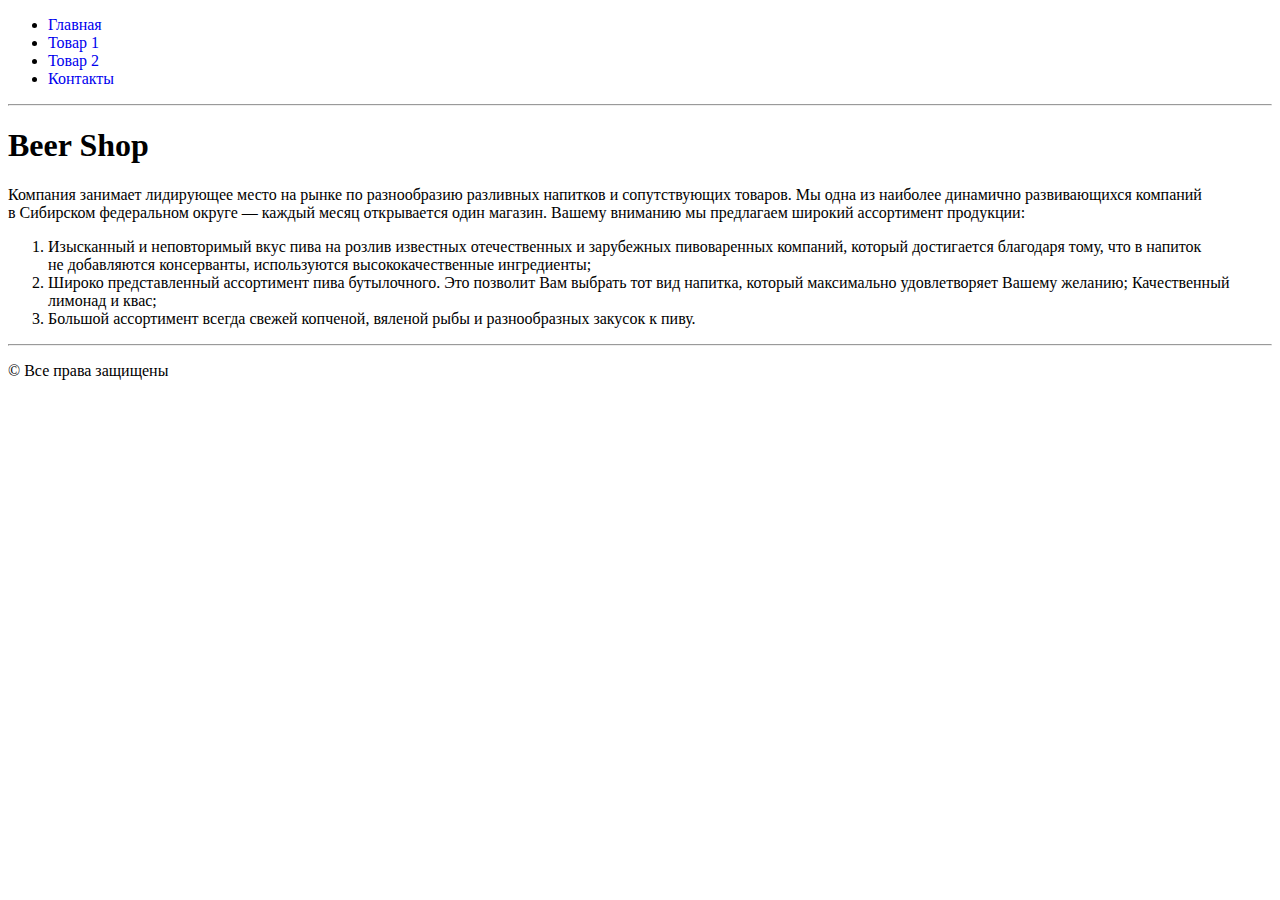
==== html_css/beer shop/index.html @ e2d93651 "lesson 2" ====
<!DOCTYPE html>
<html lang="en">

<head>
  <meta charset="UTF-8">
  <title>Beer Shop</title>
  <link rel="stylesheet" href="css/beershop.css">
</head>

<body>

  <header>
    <ul>
      <li><a href="index.html">Главная</a></li>
      <li><a href="catalog/beer1.html">Товар 1</a></li>
      <li><a href="catalog/beer2.html">Товар 2</a></li>
      <li><a href="contacts.html">Контакты</a></li>
    </ul>
    <hr>
  </header>
  
  <h1>Beer Shop</h1>

  <p>Компания занимает лидирующее место на&nbsp;рынке по&nbsp;разнообразию разливных напитков и&nbsp;сопутствующих товаров. Мы&nbsp;одна из&nbsp;наиболее динамично развивающихся компаний в&nbsp;Сибирском федеральном округе&nbsp;&mdash; каждый месяц открывается один магазин. Вашему вниманию мы&nbsp;предлагаем широкий ассортимент продукции:</p>

  <ol>
    <li> Изысканный и&nbsp;неповторимый вкус пива на&nbsp;розлив известных отечественных и&nbsp;зарубежных пивоваренных компаний, который достигается благодаря тому, что в&nbsp;напиток не&nbsp;добавляются консерванты, используются высококачественные ингредиенты;</li>
    <li> Широко представленный ассортимент пива бутылочного. Это позволит Вам выбрать тот вид напитка, который максимально удовлетворяет Вашему желанию; Качественный лимонад и&nbsp;квас;</li>
    <li> Большой ассортимент всегда свежей копченой, вяленой рыбы и&nbsp;разнообразных закусок к&nbsp;пиву.</li>
  </ol>

  <footer>
    <hr>
    <p>&copy; Все права защищены</p>
  </footer>

</body>

</html>
---- html_css/beer shop/css/beershop.css ----
.img_logo {
  width: 150px;
  height: 150px;
}

input {
  width: 100%
}

textarea {
  width: 100%
}

select {
  width: 100%
}

a {
  text-decoration: none;
}
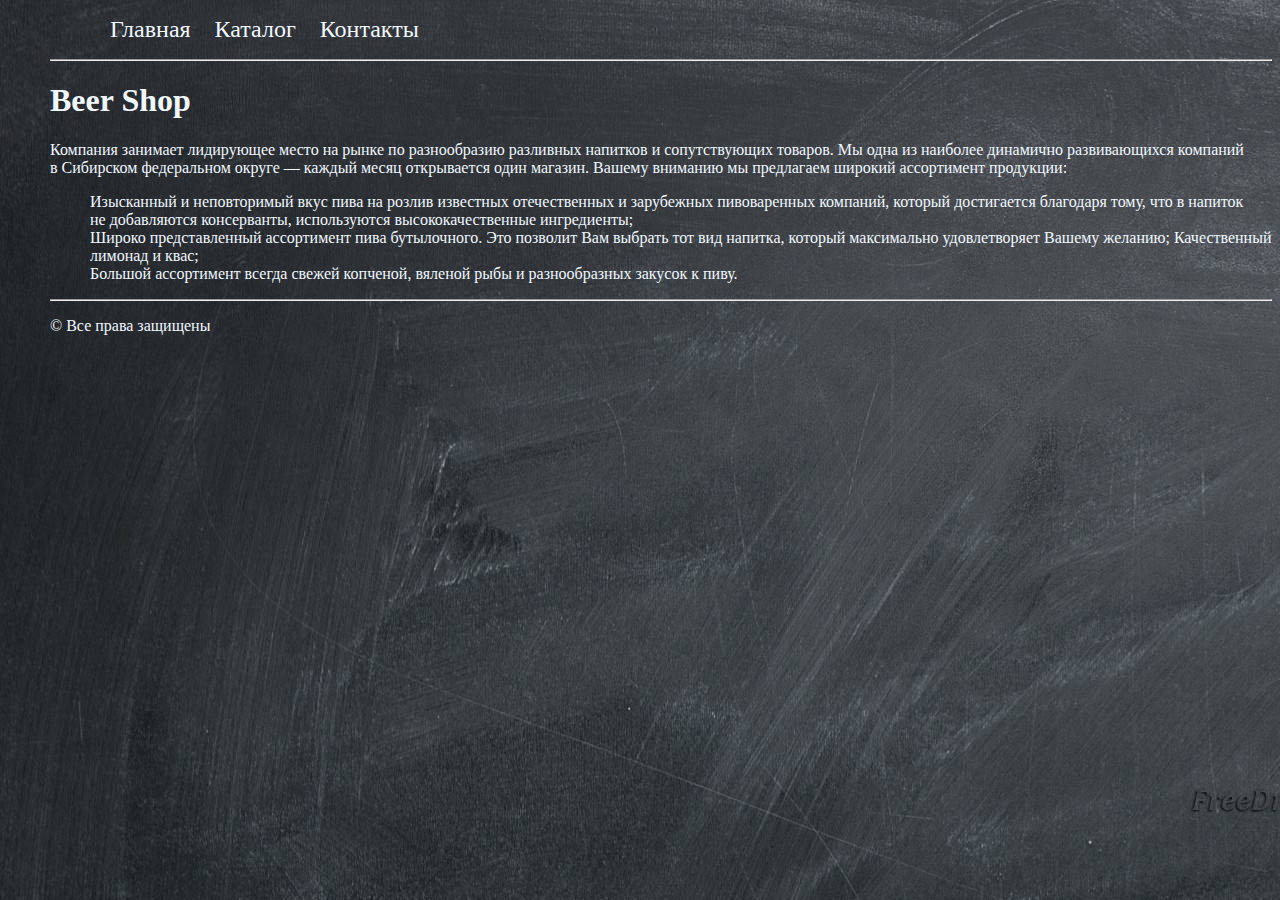
==== commit d3bdf13f: "lesson 3 part 1" ====
--- a/html_css/beer shop/index.html
+++ b/html_css/beer shop/index.html
@@ -10,10 +10,9 @@
 <body>
 
   <header>
-    <ul>
+    <ul class="menu">
       <li><a href="index.html">Главная</a></li>
-      <li><a href="catalog/beer1.html">Товар 1</a></li>
-      <li><a href="catalog/beer2.html">Товар 2</a></li>
+      <li><a href="catalog.html">Каталог</a></li>
       <li><a href="contacts.html">Контакты</a></li>
     </ul>
     <hr>
--- a/html_css/beer shop/css/beershop.css
+++ b/html_css/beer shop/css/beershop.css
@@ -1,3 +1,10 @@
+body {
+  font: 12pt "Franklin Gothic Medium", cursive;
+  background-image: url(../img/backgound.jpg);
+  color: aliceblue;
+  margin-left: 50px;
+}
+
 .img_logo {
   width: 150px;
   height: 150px;
@@ -15,6 +22,59 @@
   width: 100%
 }
 
+li {
+  list-style-type: none;
+}
+
 a {
   text-decoration: none;
+  font: 12pt "Franklin Gothic Medium", cursive;
+  color: aliceblue
 }
+
+.menu li {
+  display: inline-block;
+  margin-left: 20px;
+}
+
+.menu a {
+  font-size: 24px;
+}
+
+.catalog li {
+  display: inline-block;
+  margin: 20px;
+}
+
+.catalog a p {
+  margin: 0px;
+  padding: 0px;
+  text-align: center;
+}
+
+.beer h3 {
+  color: antiquewhite;
+  font-size: 16px;
+  font-weight: 400;
+}
+
+.beer .beer_desciption_short {
+  color: #f5f5f5;
+  font-size: 14px;
+  font-style: italic;
+  line-height: 16px;
+}
+
+.beer .beer_desciption_full {
+  color: #f0f0f0;
+  font-size: 16px;
+  font-style: italic;
+  line-height: 24px;
+  text-align: left;
+}
+
+.beer .beer_propertys {
+  color: #b0b0b0;
+  font-size: 14px;
+  list-style-image: url(../img/book.png); /* Путь к изображению маркера */
+}
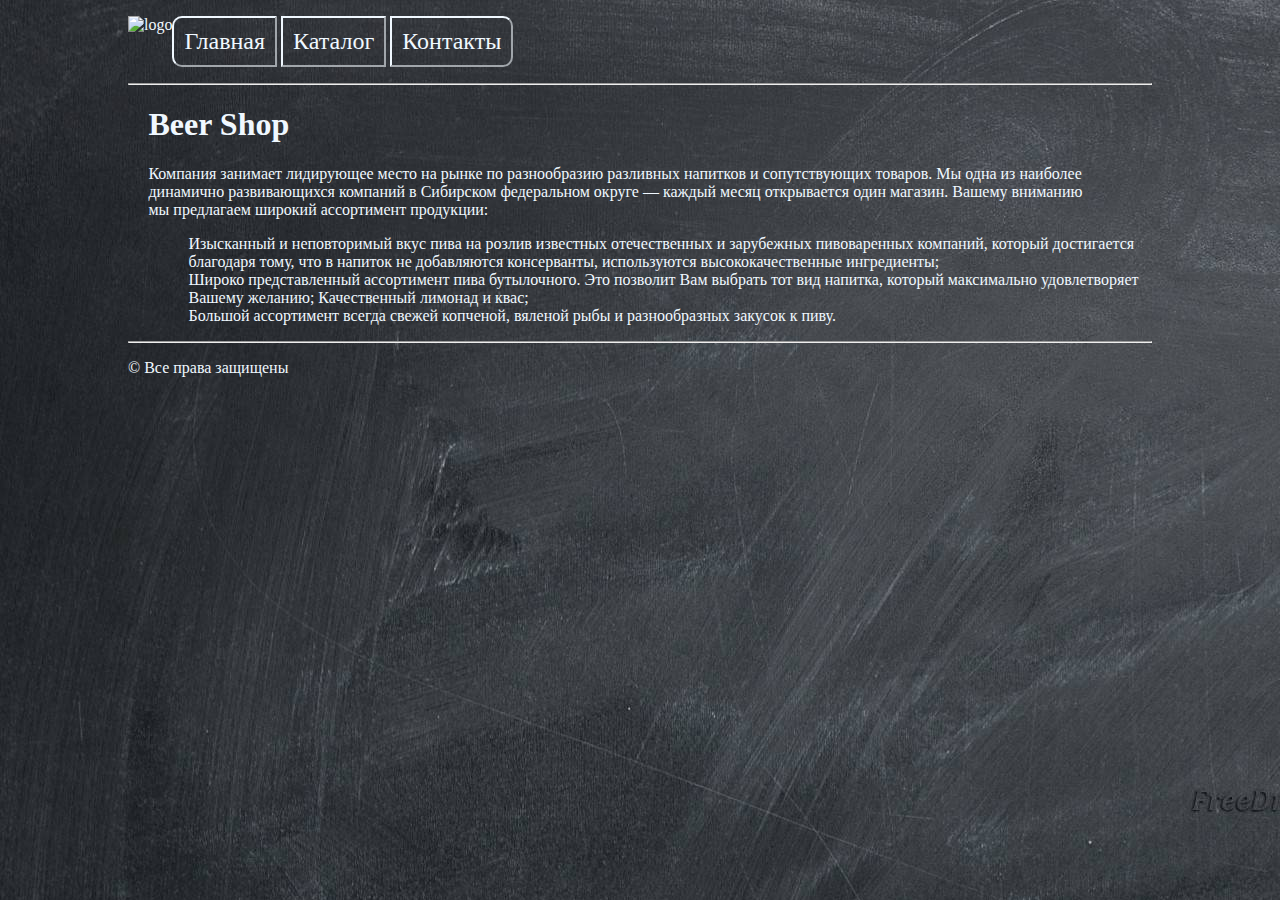
==== commit d8708086: "lesson 4" ====
--- a/html_css/beer shop/index.html
+++ b/html_css/beer shop/index.html
@@ -9,29 +9,44 @@
 
 <body>
 
-  <header>
+  <div class="header">
+    <div class="div_logo"><img class="logo" src="img/logo.png" alt="logo"></div>
     <ul class="menu">
-      <li><a href="index.html">Главная</a></li>
-      <li><a href="catalog.html">Каталог</a></li>
-      <li><a href="contacts.html">Контакты</a></li>
+      <li>
+        <a href="index.html">
+          <div>Главная</div>
+        </a>
+      </li>
+      <li>
+        <a href="catalog.html">
+          <div>Каталог</div>
+        </a>
+      </li>
+      <li>
+        <a href="contacts.html">
+          <div>Контакты</div>
+        </a>
+      </li>
     </ul>
     <hr>
-  </header>
-  
-  <h1>Beer Shop</h1>
+  </div>
 
-  <p>Компания занимает лидирующее место на&nbsp;рынке по&nbsp;разнообразию разливных напитков и&nbsp;сопутствующих товаров. Мы&nbsp;одна из&nbsp;наиболее динамично развивающихся компаний в&nbsp;Сибирском федеральном округе&nbsp;&mdash; каждый месяц открывается один магазин. Вашему вниманию мы&nbsp;предлагаем широкий ассортимент продукции:</p>
+  <div class="main">
+    <h1>Beer Shop</h1>
 
-  <ol>
-    <li> Изысканный и&nbsp;неповторимый вкус пива на&nbsp;розлив известных отечественных и&nbsp;зарубежных пивоваренных компаний, который достигается благодаря тому, что в&nbsp;напиток не&nbsp;добавляются консерванты, используются высококачественные ингредиенты;</li>
-    <li> Широко представленный ассортимент пива бутылочного. Это позволит Вам выбрать тот вид напитка, который максимально удовлетворяет Вашему желанию; Качественный лимонад и&nbsp;квас;</li>
-    <li> Большой ассортимент всегда свежей копченой, вяленой рыбы и&nbsp;разнообразных закусок к&nbsp;пиву.</li>
-  </ol>
+    <p>Компания занимает лидирующее место на&nbsp;рынке по&nbsp;разнообразию разливных напитков и&nbsp;сопутствующих товаров. Мы&nbsp;одна из&nbsp;наиболее динамично развивающихся компаний в&nbsp;Сибирском федеральном округе&nbsp;&mdash; каждый месяц открывается один магазин. Вашему вниманию мы&nbsp;предлагаем широкий ассортимент продукции:</p>
 
-  <footer>
+    <ol>
+      <li> Изысканный и&nbsp;неповторимый вкус пива на&nbsp;розлив известных отечественных и&nbsp;зарубежных пивоваренных компаний, который достигается благодаря тому, что в&nbsp;напиток не&nbsp;добавляются консерванты, используются высококачественные ингредиенты;</li>
+      <li> Широко представленный ассортимент пива бутылочного. Это позволит Вам выбрать тот вид напитка, который максимально удовлетворяет Вашему желанию; Качественный лимонад и&nbsp;квас;</li>
+      <li> Большой ассортимент всегда свежей копченой, вяленой рыбы и&nbsp;разнообразных закусок к&nbsp;пиву.</li>
+    </ol>
+  </div>
+
+  <div class="footer">
     <hr>
     <p>&copy; Все права защищены</p>
-  </footer>
+  </div>
 
 </body>
 
--- a/html_css/beer shop/css/beershop.css
+++ b/html_css/beer shop/css/beershop.css
@@ -2,12 +2,22 @@
   font: 12pt "Franklin Gothic Medium", cursive;
   background-image: url(../img/backgound.jpg);
   color: aliceblue;
-  margin-left: 50px;
+  margin: 0 auto;
+  width: 80%;
+}
+
+.main {
+  margin-left: 2%;
 }
 
 .img_logo {
   width: 150px;
   height: 150px;
+  outline: 1px solid #777;
+}
+
+.img_logo:hover {
+  outline-style: none;
 }
 
 input {
@@ -32,13 +42,44 @@
   color: aliceblue
 }
 
+.menu li:first-child {
+  border-top-left-radius: 10px;
+  border-bottom-left-radius: 10px;
+}
+
+.menu li:last-child {
+  border-top-right-radius: 10px;
+  border-bottom-right-radius: 10px;
+}
+
 .menu li {
   display: inline-block;
-  margin-left: 20px;
+  border: 2px outset aliceblue;
+}
+
+.div_logo {
+  float: left;
+}
+
+.logo {
+  width: 110px;
+  height: 100px;
+}
+
+.menu li:hover {
+  border-color: bisque;
+}
+
+.menu div {
+  padding: 10px;
 }
 
 .menu a {
   font-size: 24px;
+}
+
+.menu a:hover {
+  color: bisque;
 }
 
 .catalog li {
@@ -54,7 +95,7 @@
 
 .beer h3 {
   color: antiquewhite;
-  font-size: 16px;
+  font-size: 18px;
   font-weight: 400;
 }
 
@@ -73,8 +114,50 @@
   text-align: left;
 }
 
-.beer .beer_propertys {
-  color: #b0b0b0;
-  font-size: 14px;
-  list-style-image: url(../img/book.png); /* Путь к изображению маркера */
+.beer p::first-letter {
+  font: 16pt "Arial", fantasy;
+  color: antiquewhite;
 }
+
+.map,
+.form {
+  float: left;
+  margin: 20px;
+}
+
+.form input {
+  border-bottom: 1px solid #eee;
+  font: 12pt "Franklin Gothic Medium", cursive;
+}
+
+.form input:focus {
+  text-transform: capitalize;
+}
+
+.form textarea {
+  text-transform: capitalize;
+}
+
+.email:focus {
+  color: blue;
+  background-color: beige;
+}
+
+.beer_propertys {
+  border-spacing: 10px;
+  color: #d0d0d0;
+  font-size: 16px;
+}
+
+.beer_propertys td {
+  text-align: center;
+}
+
+.beer_propertys tr td:first-child {
+  padding-left: 10px;
+  text-align: left;
+}
+
+.beer_propertys tr:first-child {
+  height: 50px;
+}
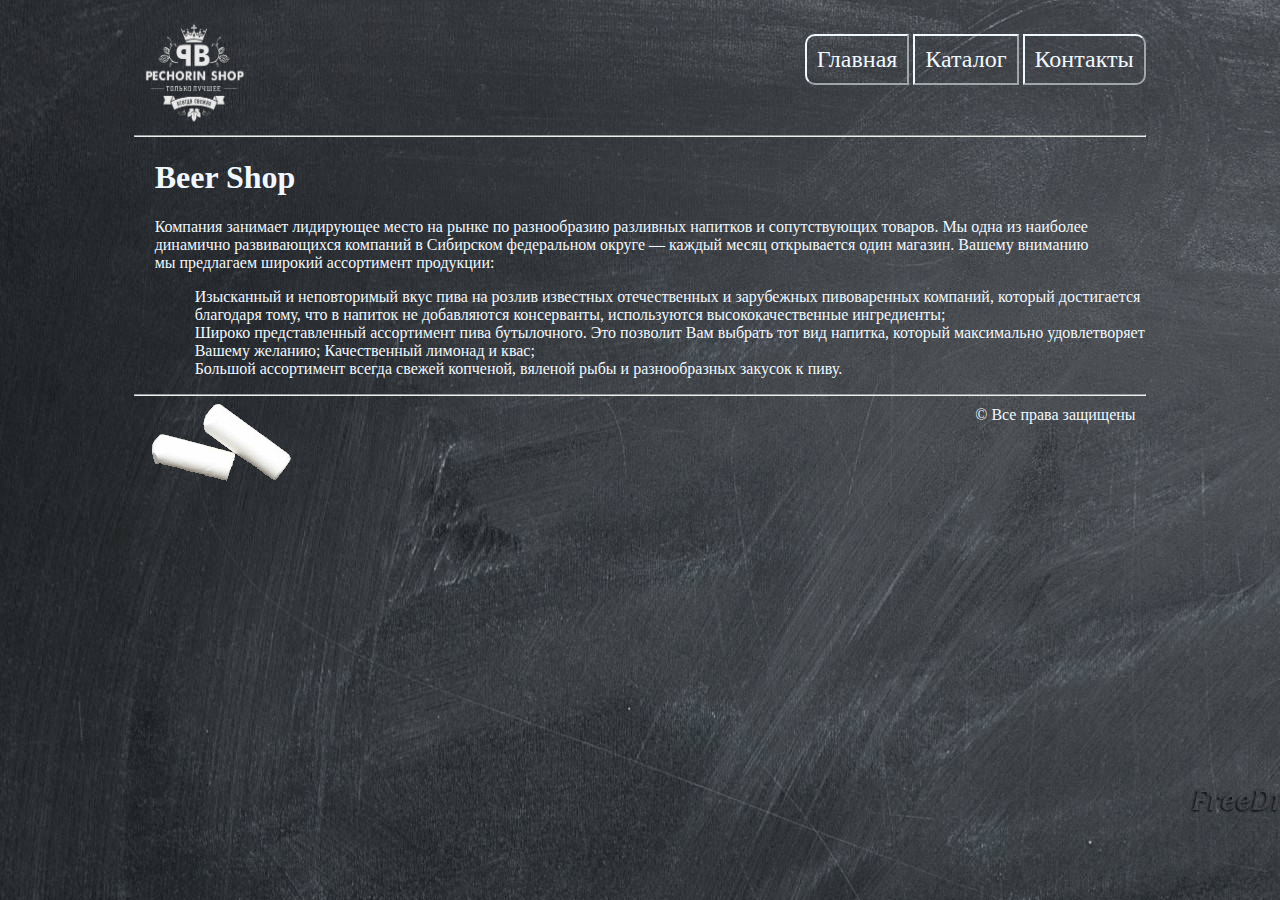
==== commit 7db93897: "lesson 5" ====
--- a/html_css/beer shop/index.html
+++ b/html_css/beer shop/index.html
@@ -8,46 +8,48 @@
 </head>
 
 <body>
+  <div class="container">
 
-  <div class="header">
-    <div class="div_logo"><img class="logo" src="img/logo.png" alt="logo"></div>
-    <ul class="menu">
-      <li>
-        <a href="index.html">
-          <div>Главная</div>
-        </a>
-      </li>
-      <li>
-        <a href="catalog.html">
-          <div>Каталог</div>
-        </a>
-      </li>
-      <li>
-        <a href="contacts.html">
-          <div>Контакты</div>
-        </a>
-      </li>
-    </ul>
-    <hr>
+    <div class="header">
+      <div class="div_logo"><img class="logo" src="img/logo.png" alt="logo"></div>
+      <ul class="menu">
+        <li>
+          <a href="index.html">
+            <div>Главная</div>
+          </a>
+        </li>
+        <li>
+          <a href="catalog.html">
+            <div>Каталог</div>
+          </a>
+        </li>
+        <li>
+          <a href="contacts.html">
+            <div>Контакты</div>
+          </a>
+        </li>
+      </ul>
+      <hr>
+
+    </div>
+
+    <div class="main">
+      <h1>Beer Shop</h1>
+
+      <p>Компания занимает лидирующее место на&nbsp;рынке по&nbsp;разнообразию разливных напитков и&nbsp;сопутствующих товаров. Мы&nbsp;одна из&nbsp;наиболее динамично развивающихся компаний в&nbsp;Сибирском федеральном округе&nbsp;&mdash; каждый месяц открывается один магазин. Вашему вниманию мы&nbsp;предлагаем широкий ассортимент продукции:</p>
+
+      <ol>
+        <li> Изысканный и&nbsp;неповторимый вкус пива на&nbsp;розлив известных отечественных и&nbsp;зарубежных пивоваренных компаний, который достигается благодаря тому, что в&nbsp;напиток не&nbsp;добавляются консерванты, используются высококачественные ингредиенты;</li>
+        <li> Широко представленный ассортимент пива бутылочного. Это позволит Вам выбрать тот вид напитка, который максимально удовлетворяет Вашему желанию; Качественный лимонад и&nbsp;квас;</li>
+        <li> Большой ассортимент всегда свежей копченой, вяленой рыбы и&nbsp;разнообразных закусок к&nbsp;пиву.</li>
+      </ol>
+    </div>
+
+    <div class="footer">
+      <hr>
+      <p>&copy; Все права защищены</p>
+    </div>
   </div>
-
-  <div class="main">
-    <h1>Beer Shop</h1>
-
-    <p>Компания занимает лидирующее место на&nbsp;рынке по&nbsp;разнообразию разливных напитков и&nbsp;сопутствующих товаров. Мы&nbsp;одна из&nbsp;наиболее динамично развивающихся компаний в&nbsp;Сибирском федеральном округе&nbsp;&mdash; каждый месяц открывается один магазин. Вашему вниманию мы&nbsp;предлагаем широкий ассортимент продукции:</p>
-
-    <ol>
-      <li> Изысканный и&nbsp;неповторимый вкус пива на&nbsp;розлив известных отечественных и&nbsp;зарубежных пивоваренных компаний, который достигается благодаря тому, что в&nbsp;напиток не&nbsp;добавляются консерванты, используются высококачественные ингредиенты;</li>
-      <li> Широко представленный ассортимент пива бутылочного. Это позволит Вам выбрать тот вид напитка, который максимально удовлетворяет Вашему желанию; Качественный лимонад и&nbsp;квас;</li>
-      <li> Большой ассортимент всегда свежей копченой, вяленой рыбы и&nbsp;разнообразных закусок к&nbsp;пиву.</li>
-    </ol>
-  </div>
-
-  <div class="footer">
-    <hr>
-    <p>&copy; Все права защищены</p>
-  </div>
-
 </body>
 
-</html>
+</html>--- a/html_css/beer shop/css/beershop.css
+++ b/html_css/beer shop/css/beershop.css
@@ -1,9 +1,33 @@
 body {
   font: 12pt "Franklin Gothic Medium", cursive;
   background-image: url(../img/backgound.jpg);
+
   color: aliceblue;
+}
+
+.container {
   margin: 0 auto;
+  padding: 10px;
   width: 80%;
+  /*border: 5px double aliceblue*/
+}
+
+.header {
+  height: 120px;
+}
+
+.header .div_logo {
+  margin: 5px 0 0 5px;
+}
+
+.footer {
+  height: 120px;
+  background: url(../img/footer.png) no-repeat;
+}
+
+.footer p {
+  text-align: right;
+  margin: 10px 10px 0 0;
 }
 
 .main {
@@ -39,7 +63,15 @@
 a {
   text-decoration: none;
   font: 12pt "Franklin Gothic Medium", cursive;
-  color: aliceblue
+  color: aliceblue;
+}
+
+.m1 {
+  display: inline-block;
+}
+
+.menu {
+  float: right;
 }
 
 .menu li:first-child {
@@ -57,29 +89,29 @@
   border: 2px outset aliceblue;
 }
 
+.menu li:hover {
+  border-color: bisque;
+}
+
+.menu div {
+  padding: 10px;
+}
+
+.menu a {
+  font-size: 24px;
+}
+
+.menu a:hover {
+  color: bisque;
+}
+
 .div_logo {
-  float: left;
+  display: inline-block;
 }
 
 .logo {
   width: 110px;
   height: 100px;
-}
-
-.menu li:hover {
-  border-color: bisque;
-}
-
-.menu div {
-  padding: 10px;
-}
-
-.menu a {
-  font-size: 24px;
-}
-
-.menu a:hover {
-  color: bisque;
 }
 
 .catalog li {
@@ -161,3 +193,50 @@
 .beer_propertys tr:first-child {
   height: 50px;
 }
+
+.short_property {
+  float: right;
+}
+
+.beer {
+  width: 80%;
+}
+
+.beer_1 {
+  display: inline-block;
+  width: 50%;
+}
+
+.beer_2 {
+  clear: both;
+}
+
+.button_bay {
+  display: inline-block;
+  padding: 15px 25px;
+  font-size: 24px;
+  cursor: pointer;
+  text-align: center;
+  text-decoration: none;
+  outline: none;
+  color: #fff;
+  background-color: rgba(0, 0, 0, 0);
+  border: 2px outset aliceblue;
+  border-radius: 15px;
+  box-shadow: 0 9px aliceblue;
+}
+
+.button_bay:hover {
+  background-color: rgba(0, 0, 0, 0);
+  border-color: bisque;
+  color: bisque;
+}
+
+
+.button_bay:active {
+  background-color: rgba(0, 0, 0, 0);
+  box-shadow: 0 5px #666;
+  transform: translateY(4px);
+  border-color: bisque;
+  color: bisque;
+}
